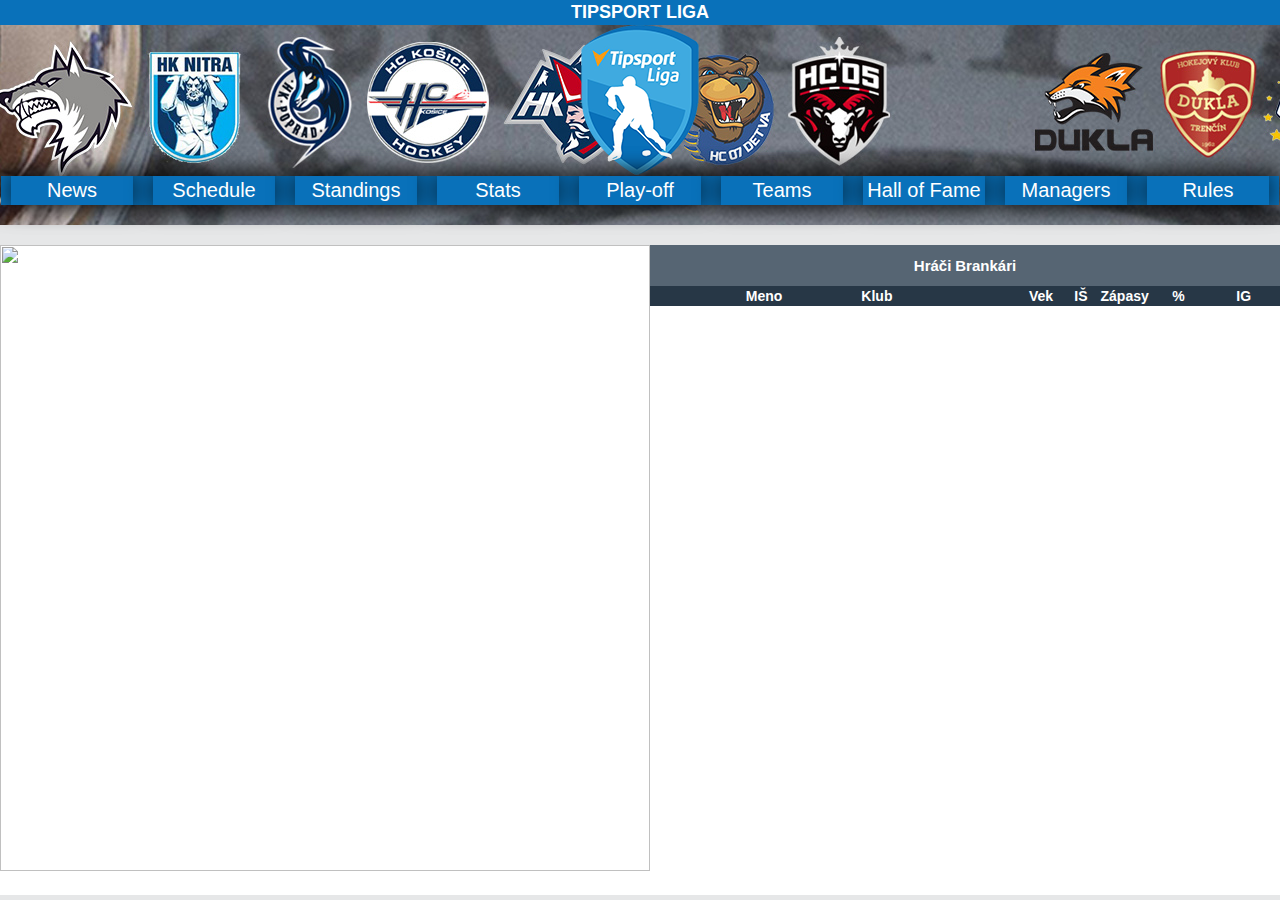
==== brankari.html @ 388b7324 "ss" ====
<!DOCTYPE html>
<html>
<head>
    <meta name="viewport" content="width=device-width, initial-scale=1">
	<title>Tipsport liga</title>
    <link href="https://fonts.googleapis.com/css?family=Archivo+Black|Judson:400,700" rel="stylesheet">
    <link href="https://fonts.googleapis.com/css2?family=B612:ital@1&display=swap" rel="stylesheet">
    <link href="https://fonts.googleapis.com/css2?family=Anton&display=swap" rel="stylesheet">
    <link href="https://fonts.googleapis.com/css2?family=Anton&family=Staatliches&family=Suez+One&display=swap" rel="stylesheet">
    <link href="https://fonts.googleapis.com/css2?family=Lora:wght@700&family=Merriweather:ital@1&family=Montserrat&display=swap" rel="stylesheet">

    <link rel="stylesheet" href="https://stackpath.bootstrapcdn.com/bootstrap/3.4.1/css/bootstrap.min.css" integrity="sha384-HSMxcRTRxnN+Bdg0JdbxYKrThecOKuH5zCYotlSAcp1+c8xmyTe9GYg1l9a69psu" crossorigin="anonymous">
    <link rel="stylesheet" href="https://stackpath.bootstrapcdn.com/bootstrap/3.4.1/css/bootstrap-theme.min.css" integrity="sha384-6pzBo3FDv/PJ8r2KRkGHifhEocL+1X2rVCTTkUfGk7/0pbek5mMa1upzvWbrUbOZ" crossorigin="anonymous">
    <script src="https://ajax.googleapis.com/ajax/libs/jquery/3.3.1/jquery.min.js"></script>

    <link rel="stylesheet" type="text/css" href="design.css">


</head>
<body style="background-color: #e6e7e8">

<header style="background-image: url('img/background-image.jpg');">
    <div id="header-begin"><p>TIPSPORT LIGA</p></div>
    <div align="center"><img src="img/logo/tipsport_liga.png"></div>
	   <nav class="navbar">
  			<ul>
    			<li><a href="index.html" style="text-decoration: none; color: white;">News</a></li>
    			<li><a href="schedule.html" style="text-decoration: none;color: white;">Schedule</a></li>
    			<li><a href="standings.html" style="text-decoration: none;color: white;">Standings</a></li>
    			<li><a href="stats.html" style="text-decoration: none;color: white;">Stats</a></li>
                <li><a href="playoff.html" style="text-decoration: none;color: white;">Play-off</a></li>
    			<li><a href="team.html" style="text-decoration: none;color: white;">Teams</a></li>
    			<li><a href="halloffame.html" style="text-decoration: none;color: white;">Hall of Fame</a></li>
    			<li><a href="managers.html" style="text-decoration: none;color: white;">Managers</a></li>
    			<li><a href="rules.html" style="text-decoration: none;;color: white;">Rules</a></li>
    		</ul>
        </nav>
</header>   



<div class="tabulka-hracov-stats" align="center" >

 <img id="skryt-pre-mobil" src="img/goalie.png" height="626" width="650"> 

    <div style="height: auto;">
         <div class="odkazy-stats">
            <a href="stats.html">Hráči</a>  
            <a href="brankari.html">Brankári</a>
         </div>

        <table class="statistiky-hracov">
        <tr class="bg-info" style="">
            <th style="width: 25px;text-align: center;"></th>
            <th style="width: 270px;text-align: center;">Meno </th>
            <th style="width: 220px;" onclick="sortColumn('club')">Klub </th>
            <th style="width: 50px;text-align: center;"  onclick="sortColumn('age')">Vek </th>
            <th style="width: 50px;text-align: center;"  onclick="sortColumn('rating')">IŠ </th>
            <th style="width: 50px;text-align: center;"  onclick="sortColumn('zapasy')">Zápasy</th>
            <th style="width: 80px;text-align: center;"  onclick="sortColumn('uspesnost')">%</th>
            <th style="width: 100px;text-align: center;"  onclick="sortColumn('goals')">IG</th>
        </tr>
        <tbody id="tableData">
        
        </tbody>
        </table>
    </div>
</div>








<script type="text/javascript" src="stats-brankari.js"></script>
</body>
</html>
---- design.css ----
* {
	margin: 0;
	padding: 0;
	box-sizing: border-box;
}

html, body {
  height: 100%;
}

header{
	background-color: rgb(34,34,34, 0.8);
	width: 100%;
	height: auto;
}

body{
	background-repeat: no-repeat;
}
ul{
	display: flex;
	margin: 0 auto;
	/* Use flex boxes to align li items */
    display: flex;
    justify-content: space-around;
    /* Remove default padding from major browsers */
    padding: 0;
    /* Hide the default decorations for li items */
    list-style: none;
    background-color: #0971ba;
    box-shadow: 0px 0px 22px 3px rgba(0,0,0,0.6);
}
li{
	width: 100px; 
 	text-align:center;
  	list-style-type: none;  
   	background: #0971ba;
	font-size: 20px;
    margin: 0 10px;
    width: 300px;
    box-shadow: 0px 0px 22px 3px rgba(0,0,0,0.6);

}

li:hover{
	background-color:#3faae0;
	transition: 0.3s;
	opacity: 0.7;
}

ul > li {
    /* Display the elements in one line */
    display: inline-block;
}
a.navbar-link{
	text-decoration: none;
	color: white;
}

.uvod{
	display: flex;
}
.hviezdy{
	display: flex;
}

#main-logo-div{
	text-align: center;
	margin-bottom: 10px;
	margin-top: 10px;
}

 p{
	text-align: center;
	color: white;
	font-weight: bold;
	font-size: 18px;
}
#small-logo-span{
	text-align: center;
	box-shadow: 0px 0px 22px 3px rgba(218, 229, 235, 0.6);
	width: auto;
}

#slider{
	width: 100%;
	height: 850px;
	background: url("img/clubs/kosice.jpg");
	animation: slide 30s infinite;
}

.clanok-news{
	flex: 0 66.66%;
    flex-direction: row;
	font-size: 18px;
	padding-top: 20px;
	background-color: rgb(202,201,201, 0.7);
	font-family: 'B612', sans-serif;
	border: 2px solid black;
}

.news{
	background-color: #cf202e;
	width: 45px;
	height: 35px;
	color: white;
	padding-top: 7px;
	font-family: Saira, sans-serif;
    font-weight: 800;
    display: block;
}

.clanky-mobil{
	 width: 500px;
	 margin: 0 auto; 
	 background-color: white;
	
}    
.rozdelenie-clankov{
	display: flex;
	margin-top: 35px;
}
@keyframes slide{
	25%{
		background: url("img/clubs/trencin.jpg");
	}
	50%{
		background: url("img/clubs/pp-bb.jpg");
	}
	75%{
		background: url("img/clubs/maskot-slovan2.jpg");
	}
	100%{
		background: url("img/clubs/kosice.jpg");
	}
}

.clanok-uvod{
	display: flex;
	background: url(https://thehockeynews.com/wp-content/themes/thn-custom/assets/images/home-feature-text-bg.jpg); 
	justify-content: center; 
	width: 720px;
}



.nazov-hraca{
	color: black;
	font-family: 'Anton', sans-serif;
	background-color: rgb(212,175,55, 0.8);
}


#standings{
	width: 100%;
	height: 850px;
	background-color: rgb(9, 113, 186, 0.8);
	
}

#standings-p{
	color: white;
	font-size: 40px;
	padding-top: 20px;
}

.table{
	background-color: white;

}

#header-begin{
	background-color: #0971ba; 
	width: 100%; 
	height: 25px;
}

.centered {
  position: absolute;
  top: 42%;
  left: 50%;
  transform: translate(-50%, -50%);
  color: white;
  font-size: 75px;
  font-weight: bold;
  text-shadow: 2px 2px black;
}
.centered-2 {
  position: absolute;
  top: 50%;
  left: 40%;
  transform: translate(-28%, -40%);
  color: white;
  font-size: 50px;
  font-weight: bold;
  text-shadow: 2px 2px black;
}

#news{
	background-color: rgb(34,34,34, 0.8);
	width:  100%;
	height: 300px;
	justify-content: center;
}


.article{
	width: 350px;
	height: 300px;
	background-color: white;
	padding-top: 50px;
}

#table-wrapper {
  position:relative;
}

.form{
	 border-bottom: none;
	 padding: 2px;
}

.season-standings  td:nth-child(11) {
    background-color: #c7c6c6;
    text-align: center;
    font-size: 15px;
    border-right: 1px solid #c7c6c6;
}

.forma{
	border-bottom: 1px solid #c7c6c6;
	padding: 3px;
}

th.header{
	border-bottom: 1px solid #c7c6c6;
	font-size: 17px;
	padding: 10px;
	background-color: #c7c6c6;
}

td.stats{
	border-bottom: 1px solid #c7c6c6;
	font-size: 14px;
	padding: 3px;
	width: 50px;
}

td.logo{
	border-bottom: 1px solid #c7c6c6;
	padding-left: 7px;
}

td.club-name{
	border-bottom: 1px solid #c7c6c6;
	padding: 5px;
	font-size: 15px;
	width: 250px;
}

td.postupuje{
	border-bottom: 1px solid #c7c6c6;
	background-color: #004682;
	color: white;
	text-align: center;
	font-size: 15px;
	font-weight: bold;
}
td.nepostupuje{
	border-bottom: 1px solid #c7c6c6;
	background-color: #bd0000;
	color: white;
	text-align: center;
	font-size: 15px;
	font-weight: bold;
}

.odkazy-stats{
	text-align: center;
	background-color:#566573;
	padding: 10px; 
}
.odkazy-stats a{
	text-decoration: none;
	color: white;
	font-weight: bold;
	font-size: 15px; 
}

.statistiky-hracov{
	background-color: #95A5A6;
	color: white;
	
}
.statistiky-hracov tr:nth-child(even){
				background-color: #85929E;
				color: white;

}
.statistiky-hracov tr:hover{
	background-color: #707B7C;
	color: white;
}
.statistiky-hracov th{
	 background-color: #273746;
}
.meno-hraca{
	font-family: 'Lora', serif;
	padding-top: 2px;
	font-size: 13px;
	color: black;
}

.meno-klubu{
	font-family: 'Judson', serif;
	color: black;
}



#results{
	background-color: white;
	width: 100%;
	height: 100px;
	margin-top: 50px;
	display: flex;

}

.vysledky{
	margin: 0 20px;
}

.c-name{
	padding: 5px;
	text-align: left;
	width: 150px;
}

#rozpis-zapasov{
	background-color: #b0b0b0;;
	text-align: left;
	align-content: center;
	display: flex;
	height: auto;
  	
}
.tabulka-zapasov{
	 
}

.tabulka-zapasov th{
	background-color: #b0b0b0;

}

.tabulka-zapasov td{
	background-color: white;
	width: 350px;
	padding-bottom: 0px;
	padding: 0 auto;

}	

.tabulka-zapasov td:nth-child(2){
	width: 45px;
}

#HAlink{
	background-color: rgb(255, 255, 255, 0.8);
	width: 100%;
	height: 100px;
	margin-top: 50px;
	display: flex;


}


#manazeri{
	width: 100%;
	margin: 0 auto;
	height: 750px;
	display: inline-block;
	overflow-y: scroll;
	height: 650px;
}

table.manazer-ucast{
	width: 500px;
}

table.manazer-ucast th{
	padding-left: 20px;
	background-color: rgb(118,118,118, 0.5);
	text-align: center;
	font-size: 20px;
	color: #2A2A2A; 
}
table.manazer-ucast tr:nth-child(even) {background: grey}

table.manazer-ucast{
	margin-left: 50px;
}
table.manazer-ucast td{
	padding-left: 20px;
	font-weight: bold;
}


.tim-tyzdna{
	background-color: black;
	height: 460px;
	width: 100%;
}

#hrac-tyzdna-bb{
	border-radius: 50%; 
	background-color: #A90000;
}

#hrac-tyzdna-pp{
	border-radius: 50%; 
	background-color: #01245E;
}

#hrac-tyzdna-bj{
	border-radius: 50%; 
	background-color: #c52431;
}


#hrac-tyzdna-mi{
	border-radius: 50%; 
	background-color: #F58220;
}


.formacia-tyzdna{
	display: flex;
	margin-top: 10px;
}

.formacia-tyzdna-article{
	background: #1D1D1D; 
	width: 1200px;
	display: flex;
	
}

.formacia-tabulka td{
	color: white;
	padding: 5px;
	font-size: 20px;
}
.formacia-tabulka th{
	color: white;
	padding: 5px;
	font-size: 25px;
}

.formacia-tabulka td:nth-child(4){
	color: white;
	padding-left: 55px;
	
}

.tabulka-hracov-stats{
	display: flex;
	background-color: white;
}






.kosice-manazer{
	background: #0052B2;
}
.slovan-manazer{
	background: #00B0F0;
}
.trencin-manazer{
	background: #AE2726;
}
.poprad-manazer{
	background-color: #01245E;
}
.bb-manazer{
	background-color: #A90000;
}
.zvolen-manazer{
	background-color: #FFDF0F;
}
.nitra-manazer{
	background-color: #00aeef;
}
.michalovce-manazer{
	background-color: #F58220;
}
.detva-manazer{
	background-color: #AFA715;
}
.mikulas-manazer{
	background-color: #BA001C;
}
.skalica-manazer{
	background-color: #00985B;
}
.zilina-manazer{
	background-color: #00a652;
}
.snv-manazer{
	background-color: #0F2648;
}
.bardejov-manazer{
	background-color: #c52431;
}
p.nazov-klubu{
	text-align: center;
}

.tabulka-hracov-stats{
	height: 650px;
}

table.patka-tyzdna{
	background: url("img/hockey-zone.png");

}

table.patka-tyzdna td{
	font-family: 'Staatliches', cursive;
	font-weight: bold;
	font-size: 20px;
	text-align: center;
	background-color: none;
}
table.patka-tyzdna th{
	text-align: center;
}

.obrana{
	width: 150px;
}
.utok{
	width: 200px;
}

div.rules, p{
	text-align: center;
	color: white;
	font-weight: bold;
	font-size: 18px;
}
div.rules{
	overflow-y: scroll; 
	height: 700px; 
	background-color: rgb(37, 121, 182, 0.7);
}
div.rules-article{
	width: 50%;
	margin: 0 auto;
	
	opacity: 0.8;
}
p.pre-manazerov{
	text-shadow: 2px 2px black;
}

img.rule-model{
	padding-top: 80px;
}

div.background-all-stars{
	display: none;
}


div.info-o-postupe{
	margin: 0 auto;
	width: 20%;
	color: white; 
	font-weight: bold;
}


div.halloffame{
	background: url("img/halloffame.jpg");
	width: 100%;
	height: 750px;
}




table.majster{
	margin: 0 auto;

}
table.majster th{
	background-color: #C8C8C8;
	padding-bottom: 2px;
	border: 1px solid black;
	font-weight: bold;
}
table.majster td{
	padding-left: 20px;
	width: 200px;
	text-align: left;
	border: 1px solid black;
	font-weight: bold;	
	padding-bottom: 2px;
}



table.medajlove-poradie{
	margin: 0 auto;
	margin-top: 50px;
}
table.medajlove-poradie td{
	border: 1px solid black;
	font-weight: bold;	
	padding-bottom: 2px;
}
table.medajlove-poradie th{
	padding-bottom: 2px;
	border: 1px solid black;
	font-weight: bold;	
	background-color: #C8C8C8;
}

.nazov-klubu{
	text-align: left;
	width: 200px;
	padding-left: 3px;
}
.medajla{
	text-align: center;
	width: 50px;
}

div.halloffame p{
	color: black;
	font-size: 15px;
}

.news:focus, .news:hover{
		transform: scale(1.01);
		transition: all 1s ease;
}



@media only screen and (max-width: 760px){ 
.navbar{
		width: 100%;
		margin: 0 auto;
	}
	ul{
    flex-direction: column;

  }
  
  /* deletes margin on top or bottom of the a tag*/
  li{
  	width: 100%;
    margin: 0;

  }
 /* makes sure that the a tag will take the entire screen*/
  a{
    display: block;
  }

.centered{
	display: none;
}

#slider{
	display: none;
}

#table-scroll {
  height:auto;
  overflow:auto;  
  margin-top:20px;
}
#results{
	display: none;
}

.season-standings{
		overflow-x: auto;
		width: 200%;
		margin: 0 auto;
}


.table{
	width: 100%;
	overflow-x: scroll;
}

div.table-responsive{
		overflow-x: auto;
		width: 100%;
		margin: 0 auto;
		background: none;
		border: none;
	
}

table.majster{

	overflow-x: auto;	
	width:300%;	 	
	
}


#season-standings{
	width: 350%;
	overflow-x: scroll;
}

.obrazok-vpravo{
	display: none;
}
.obrazok-vlavo{
	display: none;
}

#all-stars{
	display: none;
}

.team-logo{
	display: block;
	margin: 0 auto;	
}
.nazov-klubu{
	display: block;
}


#mobile-div-manazeri{
	display: block;
}


#tabulka-manazerov{
 margin: 0 auto;
}




div.rules{
	width: 100%;
	margin: 0 auto;
}


div.rules-article{
	width: 100%;
	margin: 0 auto;
}

.rule-model{
	display: none;
}
div.info-o-postupe{
	width: 100%;
	float: left;
	display: block;
	padding-left: 100px;
	padding-bottom: 20px;
}
div.halloffame{
	background: none;
	background-color: rgb(255,255,255, 0.7);
}


#short{
	overflow-x: auto;
	width: 150%
}

.clanok-news{
	background-color: rgb(255,255,255, 0.8);

}
#obrazky-clanky{
	 width:auto; 
     text-align:center; 
     padding:20px;
}
img.mobile-responsive-img { 
      width: 100%; 
      height: 100%; 
      object-fit: contain; 
}

#main-logo-div{
	display: none;
}

.clanky-mobil{
	width: 100%;

}
.rozdelenie-clankov{
	display: block;
}
.uvod{
	display: block;
}
.clanok-uvod{
	width: 100%;
}

.tabulka-hracov-stats{
	width: 100%;
	overflow-x: scroll;

}
.statistiky-hracov{
	overflow-x: scroll;
	width: 150%;
	margin-top: 20px;
}

.tim-tyzdna{
	display: block;
}

.formacia-tyzdna-article{
	width: 100%;
	display: block;
	padding-left: none;
}

#formacia-tyzdna{
	margin-left: none;
}
#hviezda-kola{
	margin-left: -180px;
}

.hide{
	display: none;
}

.formacia-tabulka td, th{
	color: white;
	padding: 5px;
	font-size: 18px;
}

#skryt-pre-mobil{
	display: none;
}

.formacia-tyzdna-article{
		width: 120%;
	overflow-x: scroll;
}

.formacia-tabulka{
	width: 120%;
	overflow-x: scroll;
}



.odkazy-stats{
	text-align: left;
	padding-left: 150px;
	margin-top: 18px;
	overflow-x: scroll;
	width: 600px;
	background-color: white;
	color: black;
	display: flex;
}
.odkazy-stats a{
	color: black
}

.statistiky-hracov{
	overflow-x: scroll;
	width: 700px;
}
}
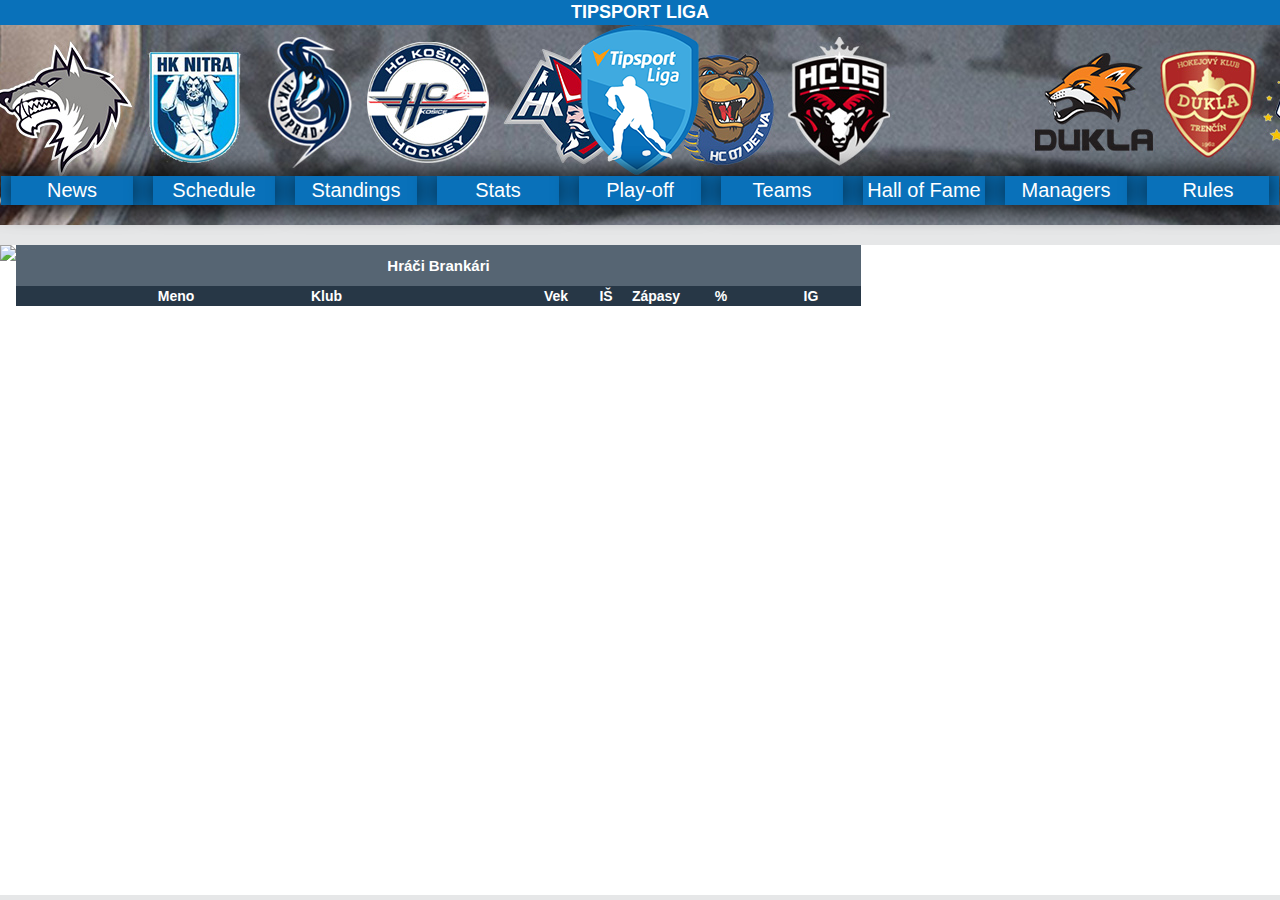
==== commit d336053c: "Update brankari.html" ====
--- a/brankari.html
+++ b/brankari.html
@@ -41,7 +41,7 @@
 
 <div class="tabulka-hracov-stats" align="center" >
 
- <img id="skryt-pre-mobil" src="img/goalie.png" height="626" width="650"> 
+ <img id="skryt-pre-mobil" src="img/goalie.png"> 
 
     <div style="height: auto;">
          <div class="odkazy-stats">
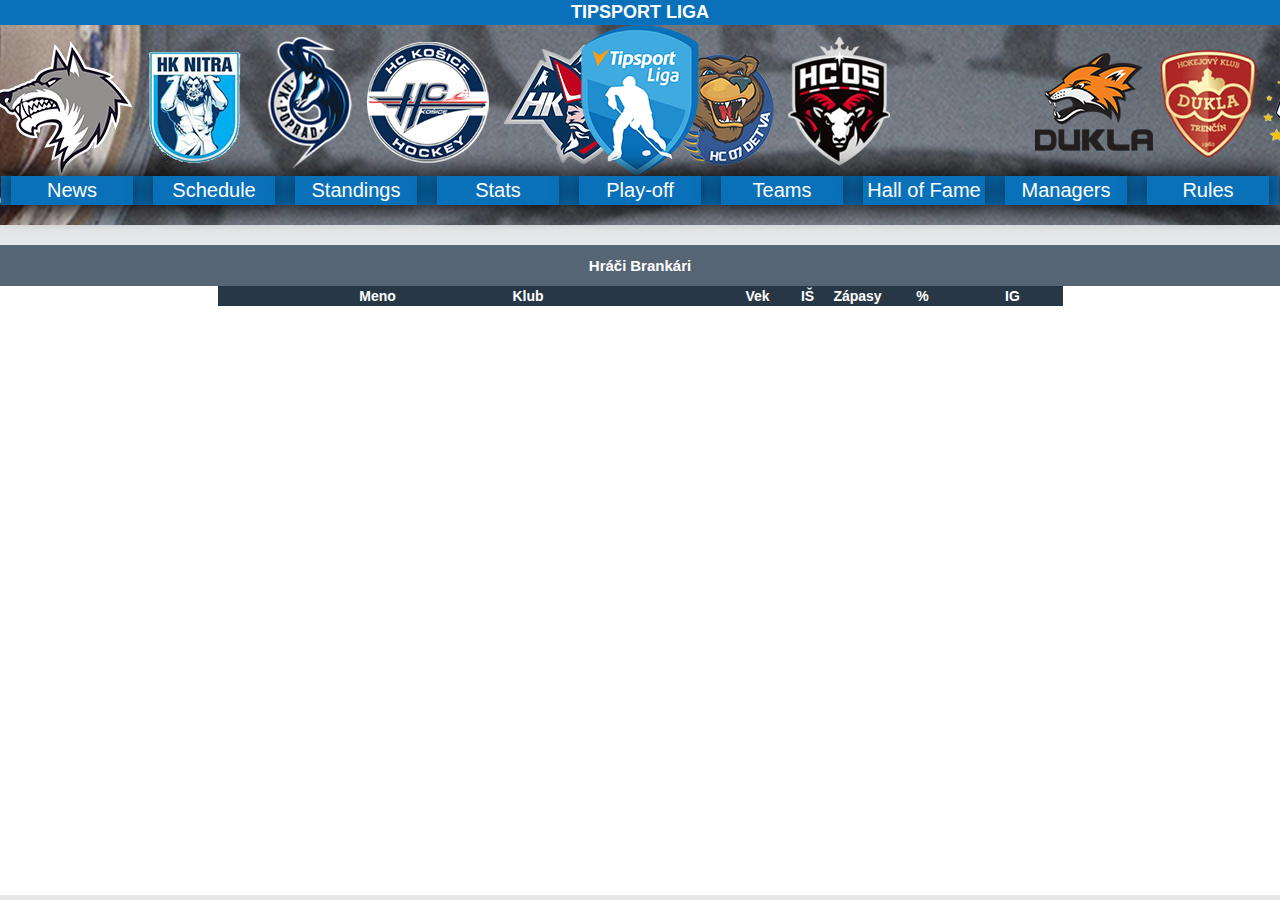
==== commit 46c76dae: "Update brankari.html" ====
--- a/brankari.html
+++ b/brankari.html
@@ -41,7 +41,7 @@
 
 <div class="tabulka-hracov-stats" align="center" >
 
- <img id="skryt-pre-mobil" src="img/goalie.png"> 
+
 
     <div style="height: auto;">
          <div class="odkazy-stats">
--- a/design.css
+++ b/design.css
@@ -466,7 +466,6 @@
 }
 
 .tabulka-hracov-stats{
-	display: flex;
 	background-color: white;
 }
 
